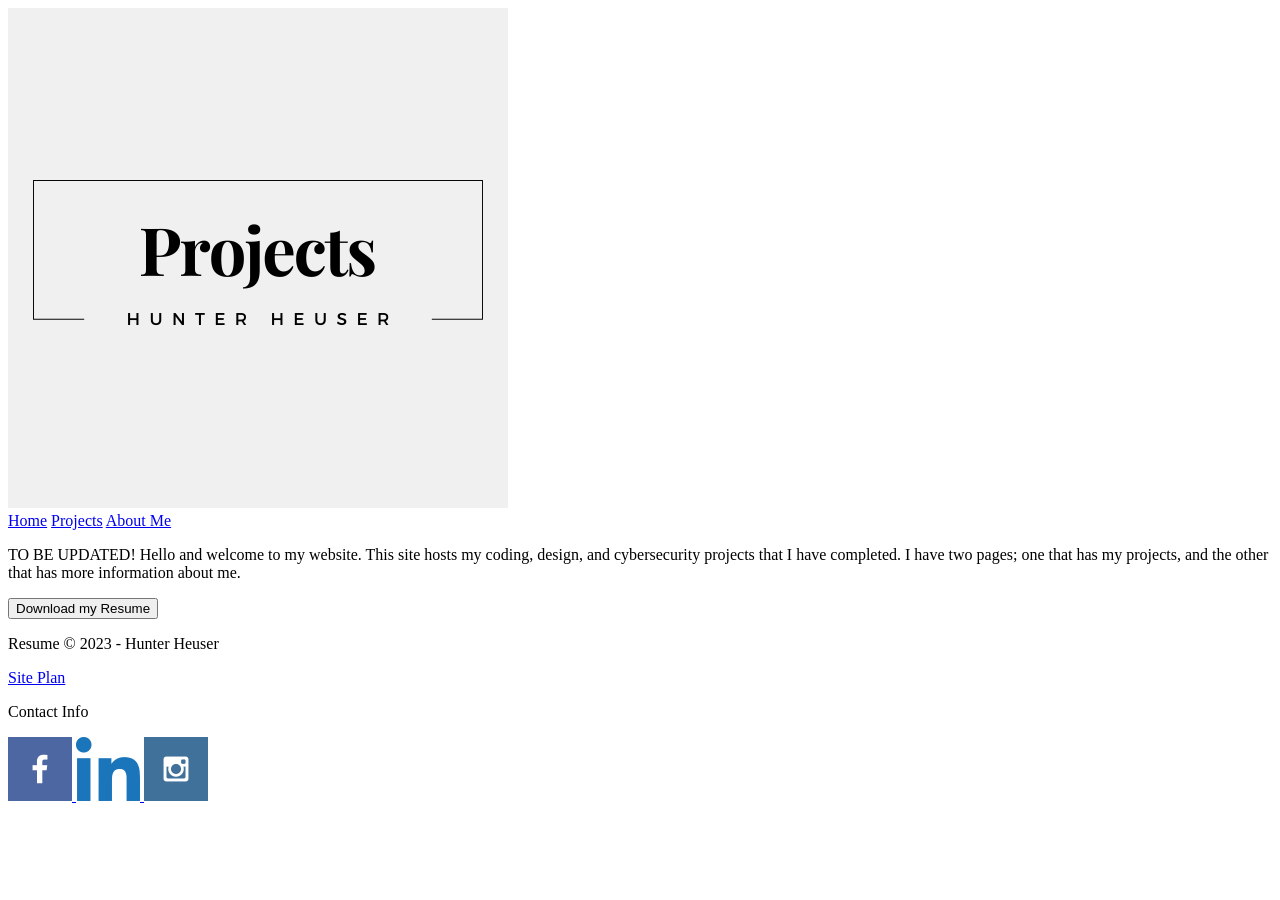
==== resume/index.html @ 10ade9b7 "added main and subpages to personal site" ====
<!DOCTYPE html>
<html lang="en">
<head>
    <meta charset="UTF-8">
    <meta name="viewport" content="width=device-width, initial-scale=1.0">
    <title>Homepage</title>
    <link rel="stylesheet" href="#">
</head>
<body>
    <header>
        <a id="logo_link" href="index.html">
            <img class="logo" src="pictures/My.png">
        </a>
        <nav>
            <a href="index.html">Home</a>
            <a href="myprojects.html">Projects</a>
            <a href="aboutme.html">About Me</a>
        </nav>
    </header>
    <main>
        <p>
            TO BE UPDATED! Hello and welcome to my website. This site hosts my coding, design, and cybersecurity projects that I have completed. I have two pages; one that has my projects, and the other that has more information about me.     
        </p>
        <button type="submit">Download my Resume</button>
    </main>
    <footer>
        <p>Resume &copy; 2023 - Hunter Heuser</p>
        <p><a href="site-plan.html">Site Plan</a></p>
        <p><a href="aboutme.html"></a> Contact Info </a></p>
        <div class="social">
            <a href="https://www.facebook.com/hunter.heuser.96/" target="_top">
                <img src="pictures/facebook.png" alt="fb icon">
            </a>
            <a href="https://www.linkedin.com/in/hunter-heuser-014550281/" target="_top">
                <img src="pictures/linkedIn.png" alt="LinkedIn icon">
            </a>
            <a href="https://www.instagram.com/hunter_heuser0/" target="_top">
                <img src="pictures/instagram.png" alt="instagram icon">
            </a>
        </div>
    </footer>

</body>
</html>
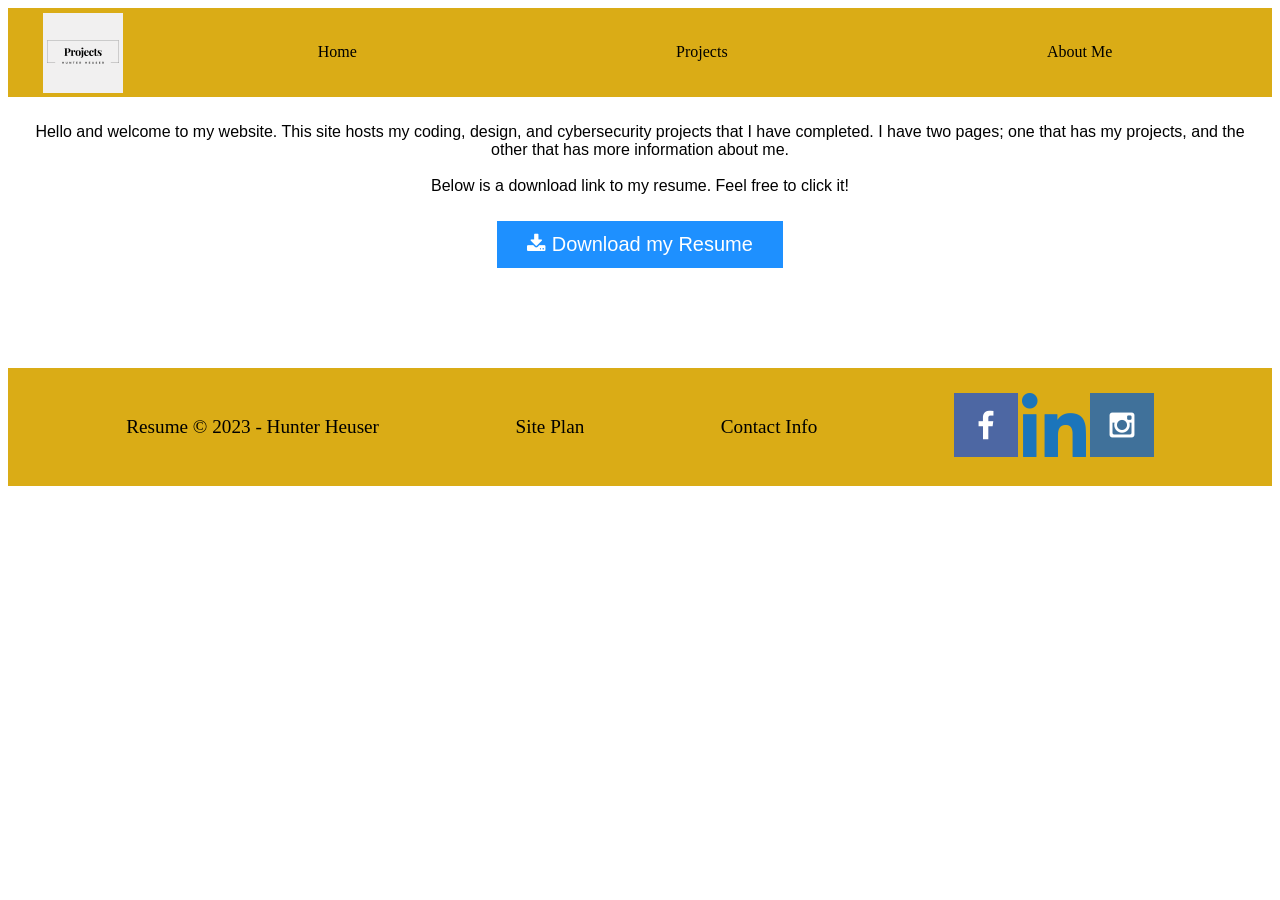
==== commit c294f665: "Did hp, sp, and web component assignments" ====
--- a/resume/index.html
+++ b/resume/index.html
@@ -4,12 +4,13 @@
     <meta charset="UTF-8">
     <meta name="viewport" content="width=device-width, initial-scale=1.0">
     <title>Homepage</title>
-    <link rel="stylesheet" href="#">
+    <link rel="stylesheet" href="styles/style.css">
 </head>
 <body>
+    <div id="content">
     <header>
         <a id="logo_link" href="index.html">
-            <img class="logo" src="pictures/My.png">
+            <img class="logo" src="pictures/My.png" alt="logo_photo">
         </a>
         <nav>
             <a href="index.html">Home</a>
@@ -17,16 +18,21 @@
             <a href="aboutme.html">About Me</a>
         </nav>
     </header>
+    </div>
     <main>
+        <section class="home">
         <p>
-            TO BE UPDATED! Hello and welcome to my website. This site hosts my coding, design, and cybersecurity projects that I have completed. I have two pages; one that has my projects, and the other that has more information about me.     
+            Hello and welcome to my website. This site hosts my coding, design, and cybersecurity projects that I have completed. I have two pages; one that has my projects, and the other that has more information about me.<br></br>  
+            Below is a download link to my resume. Feel free to click it!
         </p>
-        <button type="submit">Download my Resume</button>
+        <link rel="stylesheet" href="https://cdnjs.cloudflare.com/ajax/libs/font-awesome/4.7.0/css/font-awesome.min.css">
+        <button class="btn" type="submit" href="resumepdf/Resume 2.pdf" download="resume"><i class="fa fa-download"></i> Download my Resume</button>
+        </section>
     </main>
     <footer>
         <p>Resume &copy; 2023 - Hunter Heuser</p>
         <p><a href="site-plan.html">Site Plan</a></p>
-        <p><a href="aboutme.html"></a> Contact Info </a></p>
+        <p><a href="aboutme.html">Contact Info</a></p>
         <div class="social">
             <a href="https://www.facebook.com/hunter.heuser.96/" target="_top">
                 <img src="pictures/facebook.png" alt="fb icon">
--- a/resume/styles/style.css
+++ b/resume/styles/style.css
@@ -0,0 +1,93 @@
+header {
+    background-color: #DAAC16;
+    display: grid;
+    grid-template-columns: 150px auto;
+}
+
+#logo_link {
+    padding-top: 5px;
+    justify-self: center;
+    align-self: center;
+}
+
+#content {
+    max-width: 1600px;
+    margin: 0 auto;
+}
+
+nav {
+    display: flex;
+    justify-content: space-around;
+}
+
+nav a{
+    text-align: center;
+    color: black;
+    background-color: #DAAC16;
+    text-decoration: none;
+    padding: 35px;
+}
+nav a:hover{
+    background-color: #a77613;
+}
+
+.home {
+    text-align: center;
+}
+.home p {
+    text-align: center;
+}
+/* Style buttons */
+.btn {
+    background-color: DodgerBlue;
+    border: none;
+    color: white;
+    padding: 12px 30px;
+    cursor: pointer;
+    font-size: 20px;
+  }
+  
+  /* Darker background on mouse-over */
+  .btn:hover {
+    background-color: RoyalBlue;
+  }
+
+main p {
+    font-family: Arial, Helvetica, sans-serif;
+    font-size: 1em;
+    color: black;
+    text-align: left;
+    padding: 10px;
+}  
+
+main h3 {
+    font-family: 'Times New Roman', Times, serif;
+    font-size: 2em;
+    color: black;
+}
+
+footer {
+    background-color: #DAAC16;
+    color: black;
+    padding: 25px 50px;
+    margin-top: 100px;
+    display: flex;
+    justify-content: space-around;
+    align-items: center;
+}
+footer p {
+    font-size: 1.2em;
+}
+
+footer a {
+    color: black;
+    text-decoration: none;
+}
+
+footer a:hover {
+    color: #396E94
+}
+
+footer p a:hover{
+    text-decoration: underline;
+}
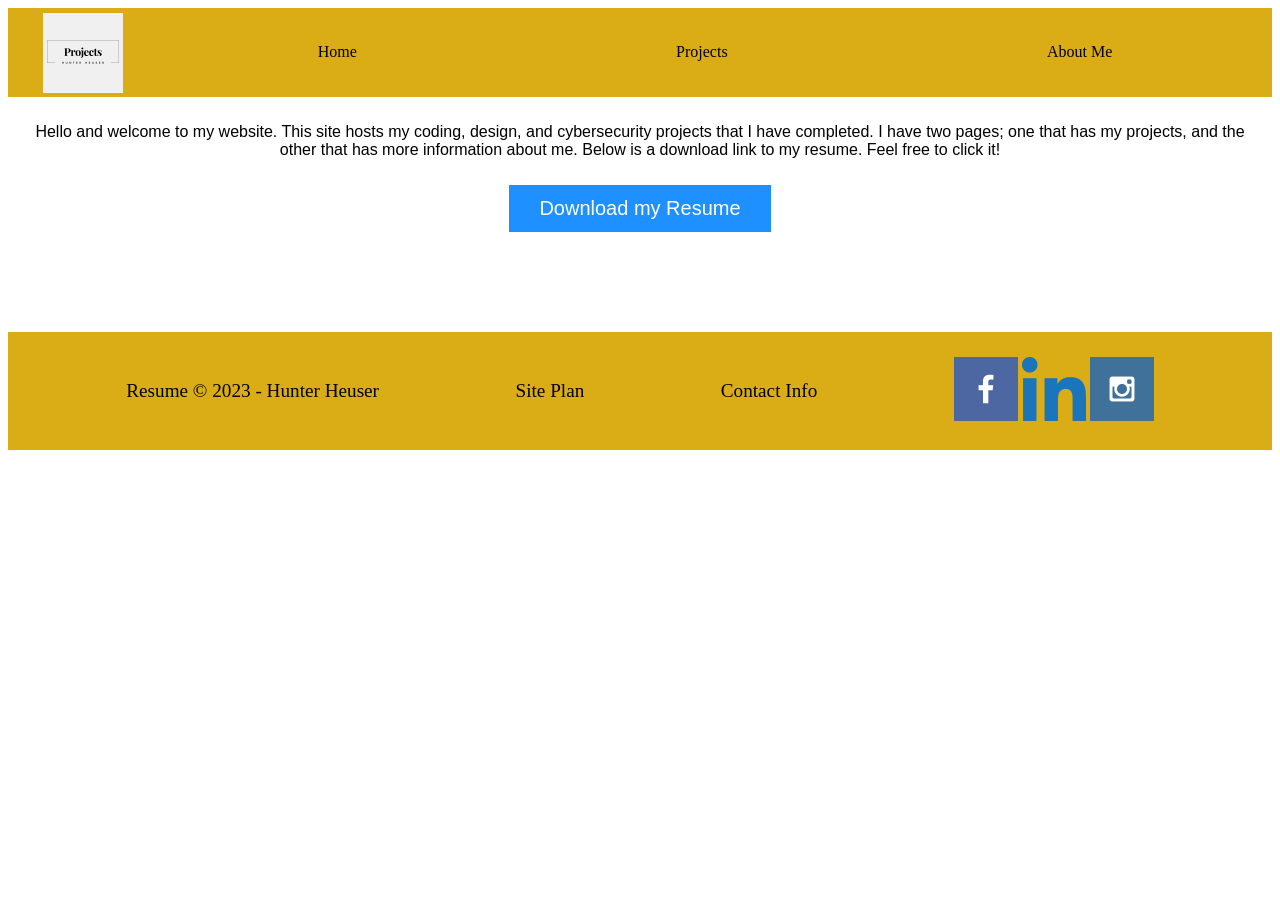
==== commit 256d6f8b: "fixed stuff" ====
--- a/resume/index.html
+++ b/resume/index.html
@@ -20,14 +20,14 @@
     </header>
     </div>
     <main>
-        <section class="home">
+        <div class="home">
         <p>
-            Hello and welcome to my website. This site hosts my coding, design, and cybersecurity projects that I have completed. I have two pages; one that has my projects, and the other that has more information about me.<br></br>  
+            Hello and welcome to my website. This site hosts my coding, design, and cybersecurity projects that I have completed. I have two pages; one that has my projects, and the other that has more information about me.
             Below is a download link to my resume. Feel free to click it!
         </p>
         <link rel="stylesheet" href="https://cdnjs.cloudflare.com/ajax/libs/font-awesome/4.7.0/css/font-awesome.min.css">
-        <button class="btn" type="submit" href="resumepdf/Resume 2.pdf" download="resume"><i class="fa fa-download"></i> Download my Resume</button>
-        </section>
+        <button class="btn" type="submit"> Download my Resume</button>
+    </div>
     </main>
     <footer>
         <p>Resume &copy; 2023 - Hunter Heuser</p>
--- a/resume/styles/style.css
+++ b/resume/styles/style.css
@@ -34,6 +34,7 @@
 .home {
     text-align: center;
 }
+
 .home p {
     text-align: center;
 }
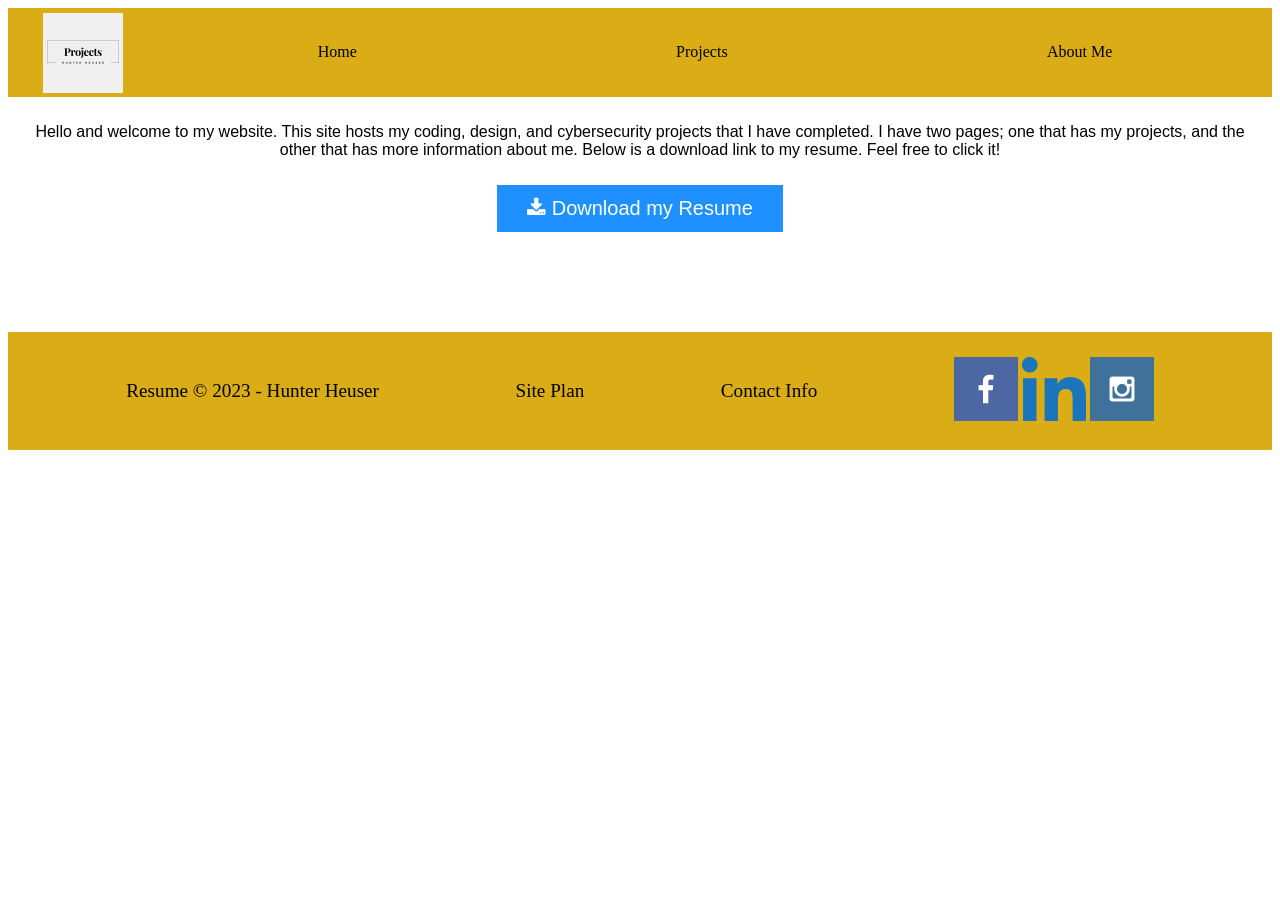
==== commit 229ecc14: "Merge branch 'main' of https://github.com/heuserhunter0/WDD130" ====
--- a/resume/index.html
+++ b/resume/index.html
@@ -26,8 +26,8 @@
             Below is a download link to my resume. Feel free to click it!
         </p>
         <link rel="stylesheet" href="https://cdnjs.cloudflare.com/ajax/libs/font-awesome/4.7.0/css/font-awesome.min.css">
-        <button class="btn" type="submit"> Download my Resume</button>
-    </div>
+        <button class="btn" type="submit" href="resumepdf/Resume 2.pdf" download="resume"><i class="fa fa-download"></i> Download my Resume</button>
+        </section>
     </main>
     <footer>
         <p>Resume &copy; 2023 - Hunter Heuser</p>
@@ -47,4 +47,4 @@
     </footer>
 
 </body>
-</html>+</html>
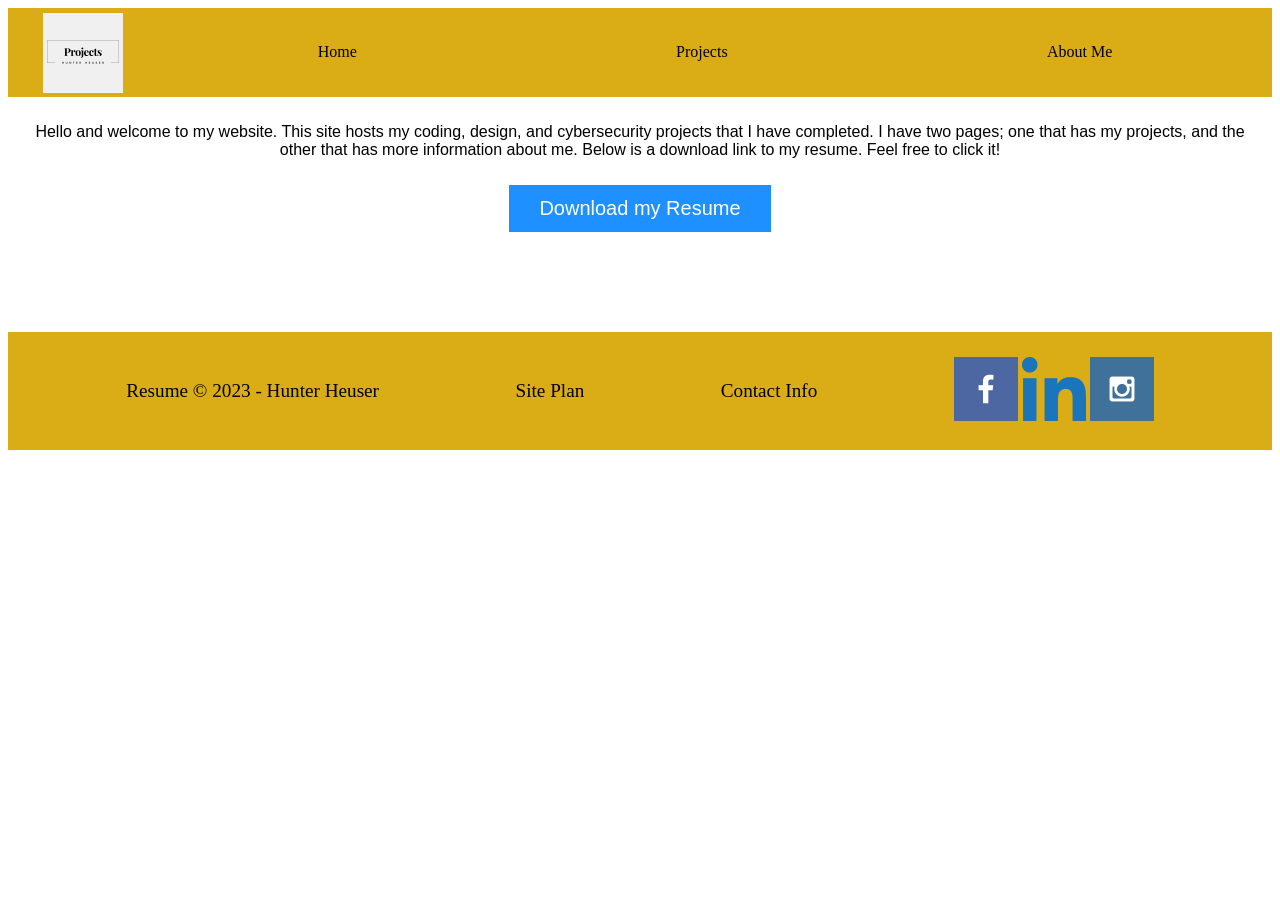
==== commit 315eff57: "fixed validation errors" ====
--- a/resume/index.html
+++ b/resume/index.html
@@ -26,8 +26,8 @@
             Below is a download link to my resume. Feel free to click it!
         </p>
         <link rel="stylesheet" href="https://cdnjs.cloudflare.com/ajax/libs/font-awesome/4.7.0/css/font-awesome.min.css">
-        <button class="btn" type="submit" href="resumepdf/Resume 2.pdf" download="resume"><i class="fa fa-download"></i> Download my Resume</button>
-        </section>
+        <button class="btn" type="submit"> Download my Resume </button>
+        </div>
     </main>
     <footer>
         <p>Resume &copy; 2023 - Hunter Heuser</p>
